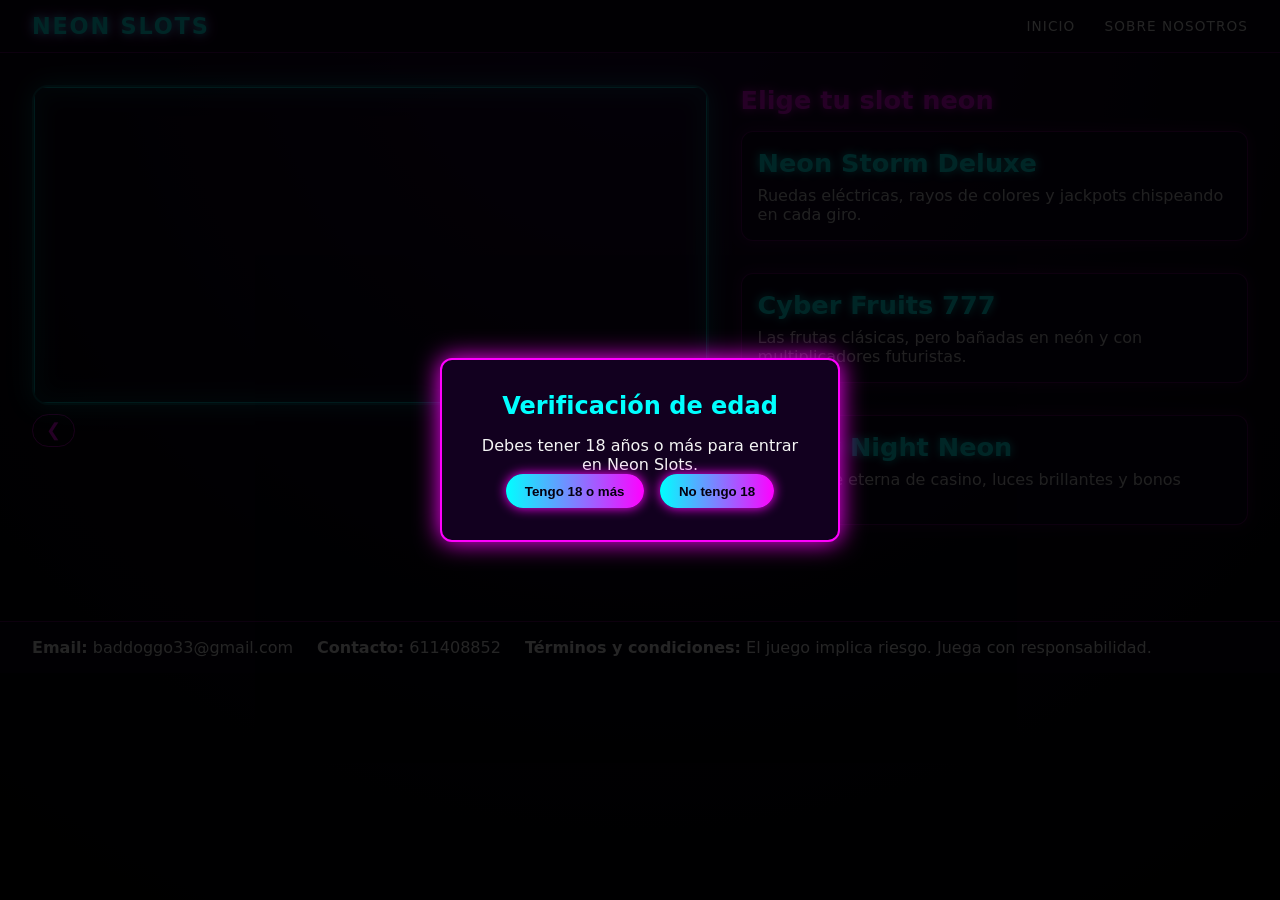
==== index.html @ 8d61ee30 "2.0.4" ====
<!DOCTYPE html>
<html lang="es">
<head>
  <meta charset="UTF-8">
  <title>Neon Slots - Inicio</title>
  <link rel="stylesheet" href="styles.css">
</head>
<body>
  <!-- Verificación de edad -->
  <div id="age-overlay">
    <div id="age-modal">
      <h2>Verificación de edad</h2>
      <p>Debes tener 18 años o más para entrar en Neon Slots.</p>
      <div class="age-buttons">
        <button id="btn-age-yes">Tengo 18 o más</button>
        <button id="btn-age-no">No tengo 18</button>
      </div>
    </div>
  </div>

  <!-- Header -->
  <header class="main-header">
    <div class="logo">
      <span>Neon Slots</span>
    </div>
    <nav class="main-nav">
      <a href="index.html">Inicio</a>
      <a href="sobre.html">Sobre nosotros</a>
    </nav>
  </header>

  <!-- Contenido principal -->
  <main class="main-layout">
    <!-- Carrusel -->
    <section class="carousel-container">
      <div class="carousel">
        <div class="slide active" style="background-image: url('https://www.landas-vacaciones.com/wp-content/uploads/sites/4/wpetourisme/IMG-3423-4.jpg');"></div>

        <div class="slide" style="background-image: url('https://blog.casinobarcelona.com/hs-fs/hubfs/asdfhfhsdf-1.jpg?width=4032&height=3024&name=asdfhfhsdf-1.jpg');"></div>

      </div>

      <div class="carousel-controls">
        <button id="prev-slide">&#10094;</button>
        <button id="next-slide">&#10095;</button>
      </div>
    </section>

    <!-- Enlaces a slots -->
    <section class="slots-links">
      <h1>Elige tu slot neon</h1>

      <div class="slot-item">
        <a class="slot-link" href="slot-neon-storm.html">Neon Storm Deluxe</a>
        <p class="slot-info">Ruedas eléctricas, rayos de colores y jackpots chispeando en cada giro.</p>
      </div>

      <div class="slot-item">
        <a class="slot-link" href="slot-cyber-fruits.html">Cyber Fruits 777</a>
        <p class="slot-info">Las frutas clásicas, pero bañadas en neón y con multiplicadores futuristas.</p>
      </div>

      <div class="slot-item">
        <a class="slot-link" href="slot-lucky-night.html">Lucky Night Neon</a>
        <p class="slot-info">Una noche eterna de casino, luces brillantes y bonos sorpresa.</p>
      </div>
    </section>
  </main>

  <!-- Footer -->
  <footer class="main-footer">
    <div><strong>Email:</strong> baddoggo33@gmail.com</div>
    <div><strong>Contacto:</strong> 611408852</div>
    <div><strong>Términos y condiciones:</strong> El juego implica riesgo. Juega con responsabilidad.</div>
  </footer>

  <script src="script.js"></script>
</body>
</html>
---- styles.css ----
/* Fuente y fondo general */
* {
  box-sizing: border-box;
  margin: 0;
  padding: 0;
}

body {
  font-family: system-ui, -apple-system, BlinkMacSystemFont, "Segoe UI", sans-serif;
  background: radial-gradient(circle at top, #1a0033 0%, #050010 60%, #000000 100%);
  color: #f5f5f5;
  min-height: 100vh;
}

/* Overlay verificación de edad */
#age-overlay {
  position: fixed;
  inset: 0;
  background: rgba(0, 0, 0, 0.85);
  display: flex;
  align-items: center;
  justify-content: center;
  z-index: 999;
}

#age-modal {
  background: #12001f;
  border: 2px solid #ff00ff;
  box-shadow: 0 0 25px #ff00ff;
  padding: 2rem;
  max-width: 400px;
  text-align: center;
  border-radius: 12px;
}

#age-modal h2 {
  color: #00ffff;
  margin-bottom: 1rem;
}

.age-buttons {
  display: flex;
  gap: 1rem;
  justify-content: center;
}

.age-buttons button {
  padding: 0.6rem 1.2rem;
  border-radius: 999px;
  border: none;
  cursor: pointer;
  font-weight: 600;
  color: #050010;
  background: linear-gradient(90deg, #00ffff, #ff00ff);
  box-shadow: 0 0 12px #ff00ff;
}

/* Header */
.main-header {
  display: flex;
  align-items: center;
  justify-content: space-between;
  padding: 0.8rem 2rem;
  background: rgba(5, 0, 20, 0.95);
  border-bottom: 1px solid #ff00ff55;
  position: sticky;
  top: 0;
  z-index: 10;
}

.logo span {
  font-size: 1.4rem;
  font-weight: 800;
  letter-spacing: 0.08em;
  text-transform: uppercase;
  color: #00ffff;
  text-shadow: 0 0 8px #00ffff, 0 0 16px #ff00ff;
}

.main-nav a {
  margin-left: 1.5rem;
  text-decoration: none;
  color: #f5f5f5;
  font-weight: 500;
  position: relative;
  text-transform: uppercase;
  letter-spacing: 0.08em;
  font-size: 0.85rem;
}

.main-nav a::after {
  content: "";
  position: absolute;
  left: 0;
  bottom: -4px;
  width: 0;
  height: 2px;
  background: linear-gradient(90deg, #00ffff, #ff00ff);
  transition: width 0.2s ease;
}

.main-nav a:hover::after,
.main-nav a.active::after {
  width: 100%;
}

/* Layout principal */
.main-layout {
  display: grid;
  grid-template-columns: minmax(0, 2fr) minmax(0, 1.5fr);
  gap: 2rem;
  padding: 2rem;
}

/* Carrusel */
.carousel-container {
  position: relative;
}

.carousel {
  position: relative;
  overflow: hidden;
  border-radius: 16px;
  border: 2px solid #00ffff55;
  box-shadow: 0 0 25px #00ffff55;
  height: 320px;

  /* Holograma */
  perspective: 1200px;
}

.slide {
  position: absolute;
  inset: 0;
  background-size: cover;
  background-position: center;
  opacity: 0;
  transition: opacity 0.6s ease;

  /* Efecto holográfico */
  transform-style: preserve-3d;
  animation: holoFloat 6s ease-in-out infinite;
  filter: drop-shadow(0 0 12px #00ffffaa);
}

.slide.active {
  opacity: 1;
  box-shadow: 0 0 25px #00ffffaa, 0 0 45px #ff00ffaa;
  border: 1px solid #00ffffaa;
}

@keyframes holoFloat {
  0% {
    transform: rotateY(-6deg) translateY(0px);
    filter: hue-rotate(0deg) drop-shadow(0 0 12px #00ffffaa);
  }
  50% {
    transform: rotateY(6deg) translateY(-6px);
    filter: hue-rotate(40deg) drop-shadow(0 0 18px #ff00ffaa);
  }
  100% {
    transform: rotateY(-6deg) translateY(0px);
    filter: hue-rotate(0deg) drop-shadow(0 0 12px #00ffffaa);
  }
}

/* Controles carrusel */
.carousel-controls {
  display: flex;
  justify-content: space-between;
  margin-top: 0.6rem;
}

.carousel-controls button {
  background: transparent;
  border: 1px solid #ff00ffaa;
  color: #ff00ff;
  padding: 0.3rem 0.8rem;
  border-radius: 999px;
  cursor: pointer;
  font-size: 1.1rem;
}

/* --- SLOTS MÁS GRANDES Y ORDENADOS --- */

.slots-links h1 {
  font-size: 1.6rem;
  margin-bottom: 1rem;
  color: #ff00ff;
  text-shadow: 0 0 10px #ff00ff;
}

.slot-item {
  margin-bottom: 2rem;
  padding: 1rem;
  background: rgba(10, 0, 30, 0.7);
  border: 1px solid #ff00ff55;
  border-radius: 12px;
  box-shadow: 0 0 15px #ff00ff33;
}

.slot-link {
  display: block;
  font-size: 1.6rem;
  font-weight: 800;
  color: #00ffff;
  text-decoration: none;
  margin-bottom: 0.5rem;
  text-shadow: 0 0 10px #00ffff;
}

.slot-link:hover {
  color: #ffffff;
  text-shadow: 0 0 15px #ff00ff;
}

.slot-info {
  font-size: 1rem;
  color: #f0f0f0;
  opacity: 0.9;
}

/* Página individual de slot */
.slot-page {
  padding: 2rem;
  text-align: center;
}

.slot-page h1 {
  color: #ff00ff;
  text-shadow: 0 0 12px #ff00ff;
  margin-bottom: 2rem;
}

.slot-img {
  width: 60%;
  border-radius: 12px;
  border: 2px solid #00ffffaa;
  box-shadow: 0 0 25px #00ffffaa;
}

/* Footer */
.main-footer {
  margin-top: 2rem;
  padding: 1rem 2rem;
  background: rgba(5, 0, 20, 0.95);
  border-top: 1px solid #ff00ff55;
  display: flex;
  gap: 1.5rem;
}
/* ============================================================
   LAYOUT TRIPLE: SCATTER | SLOT | NORMALES
============================================================ */
.triple-layout {
  display: flex;
  justify-content: center;
  align-items: flex-start;
  gap: 45px;
  margin-top: 40px;
}

/* ============================================================
   PANELES HOLOGRÁFICOS BASE
============================================================ */
.paytable {
  width: 340px;
  padding: 32px 30px;
  border-radius: 18px;
  background: rgba(10, 10, 20, 0.92);
  backdrop-filter: blur(7px);
  box-shadow: 0 0 25px rgba(0, 255, 255, 0.25);
}

.paytable h2 {
  font-size: 22px;
  margin-bottom: 18px;
  text-align: center;
  font-family: "Geo", sans-serif;
}

/* ============================================================
   PANEL SCATTER (IZQUIERDA) → ROSA
============================================================ */
.paytable-scatter {
  border: 2px solid rgba(255, 80, 200, 0.8);
  box-shadow:
    0 0 25px rgba(255, 80, 200, 0.5),
    inset 0 0 30px rgba(255, 80, 200, 0.25);
}

.paytable-scatter h2,
.paytable-scatter h3 {
  color: #ff66ff;
  text-shadow: 0 0 12px #ff66ff;
}

/* ============================================================
   PANEL NORMALES + 7 (DERECHA) → VERDE
============================================================ */
.paytable-normal {
  border: 2px solid rgba(0, 255, 120, 0.8);
  box-shadow:
    0 0 25px rgba(0, 255, 120, 0.5),
    inset 0 0 30px rgba(0, 255, 120, 0.25);
}

.paytable-normal h2,
.paytable-normal h3 {
  color: #66ff99;
  text-shadow: 0 0 12px #66ff99;
}

/* ============================================================
   SECCIONES Y FILAS
============================================================ */
.paytable-section {
  margin-bottom: 22px;
  border-top: 1px solid rgba(255, 255, 255, 0.15);
  padding-top: 14px;
}

.paytable-row {
  display: flex;
  justify-content: space-between;
  align-items: center;
  padding: 14px 16px;
  margin-bottom: 14px;
  border-radius: 12px;
  background: rgba(0, 0, 0, 0.35);
}

/* ============================================================
   MINI-ICONOS REDONDOS
============================================================ */
.paytable-symbols img {
  width: 38px;
  height: 38px;
  object-fit: cover;
  border-radius: 50%;
  border: 2px solid rgba(0, 255, 255, 0.6);
  box-shadow: 0 0 10px rgba(0, 255, 255, 0.4);
}

/* ============================================================
   TEXTO
============================================================ */
.paytable-text {
  font-size: 14px;
  color: #eaffff;
}

.paytable-plus {
  font-size: 16px;
  color: #fff;
  margin-left: 4px;
}
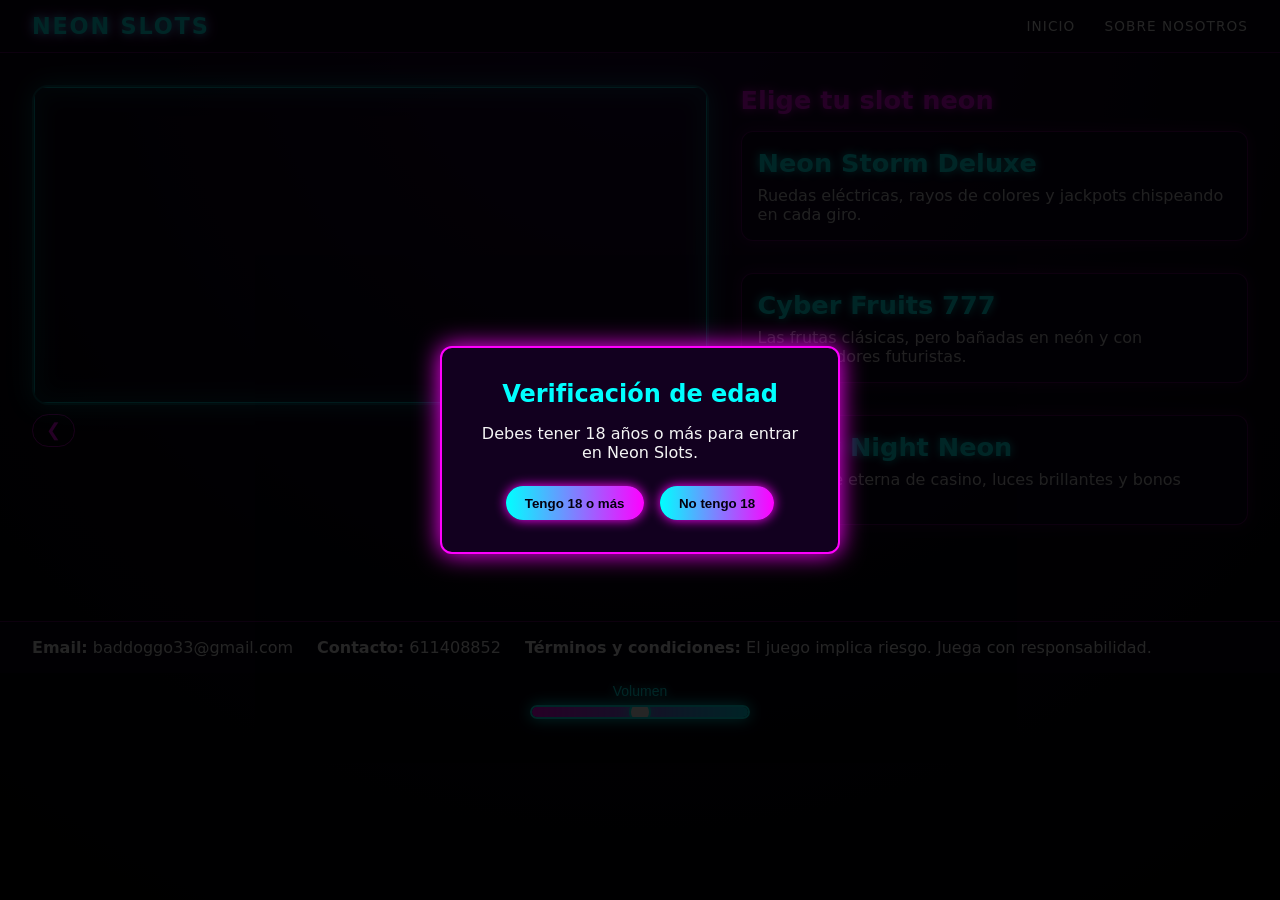
==== commit c392602f: "2.0.4" ====
--- a/index.html
+++ b/index.html
@@ -75,5 +75,14 @@
   </footer>
 
   <script src="script.js"></script>
+<audio id="bg-music" loop>
+  <source src="sounds/inkwell.mp3" type="audio/mpeg">
+</audio>
+
+<div class="volume-control">
+  <span class="volume-label">Volumen</span>
+  <input type="range" id="volumeSlider" min="0" max="1" step="0.01" value="0.5">
+</div>
+
 </body>
 </html>
--- a/styles.css
+++ b/styles.css
@@ -31,6 +31,9 @@
   max-width: 400px;
   text-align: center;
   border-radius: 12px;
+}
+#age-modal p {
+  margin-bottom: 1.5rem; /* Ajusta a tu gusto */
 }
 
 #age-modal h2 {
@@ -353,4 +356,80 @@
   font-size: 16px;
   color: #fff;
   margin-left: 4px;
+}
+/* ============================
+   SLIDER DE VOLUMEN NEON — VERSIÓN FINAL
+============================ */
+.volume-control {
+  display: flex;
+  flex-direction: column;
+  align-items: center;
+  gap: 6px;
+  margin-top: 10px;
+}
+
+.volume-label {
+  font-size: 14px;
+  color: #00ffff;
+  text-shadow: 0 0 10px #00ffff;
+  font-family: "Geo", sans-serif;
+}
+
+/* CONTENEDOR */
+#volumeSlider {
+  -webkit-appearance: none;
+  appearance: none;
+  width: 220px;
+  height: 14px;
+  border-radius: 10px;
+  background: rgba(0, 255, 255, 0.12);
+  border: 2px solid #00ffff;
+  box-shadow: 0 0 15px #00ffff, inset 0 0 12px rgba(0,255,255,0.4);
+  cursor: pointer;
+  overflow: hidden;
+  position: relative;
+}
+
+/* TRACK REAL (neon) */
+#volumeSlider::-webkit-slider-runnable-track {
+  height: 14px;
+  background: linear-gradient(90deg, #ff00ff, #00eaff);
+  border-radius: 10px;
+  box-shadow: 0 0 20px #ff00ff;
+}
+
+#volumeSlider::-moz-range-track {
+  height: 14px;
+  background: linear-gradient(90deg, #ff00ff, #00eaff);
+  border-radius: 10px;
+  box-shadow: 0 0 20px #ff00ff;
+}
+
+/* THUMB (círculo neon) */
+#volumeSlider::-webkit-slider-thumb {
+  -webkit-appearance: none;
+  width: 22px;
+  height: 22px;
+  background: #ffffff;
+  border-radius: 50%;
+  border: 2px solid #00ffff;
+  box-shadow: 0 0 15px #00ffff, 0 0 25px #ff00ff;
+  margin-top: -4px;
+  transition: 0.2s ease;
+}
+
+#volumeSlider::-moz-range-thumb {
+  width: 22px;
+  height: 22px;
+  background: #ffffff;
+  border-radius: 50%;
+  border: 2px solid #00ffff;
+  box-shadow: 0 0 15px #00ffff, 0 0 25px #ff00ff;
+  transition: 0.2s ease;
+}
+
+#volumeSlider::-webkit-slider-thumb:hover,
+#volumeSlider::-moz-range-thumb:hover {
+  transform: scale(1.25);
+  box-shadow: 0 0 25px #ff00ff, 0 0 35px #00ffff;
 }
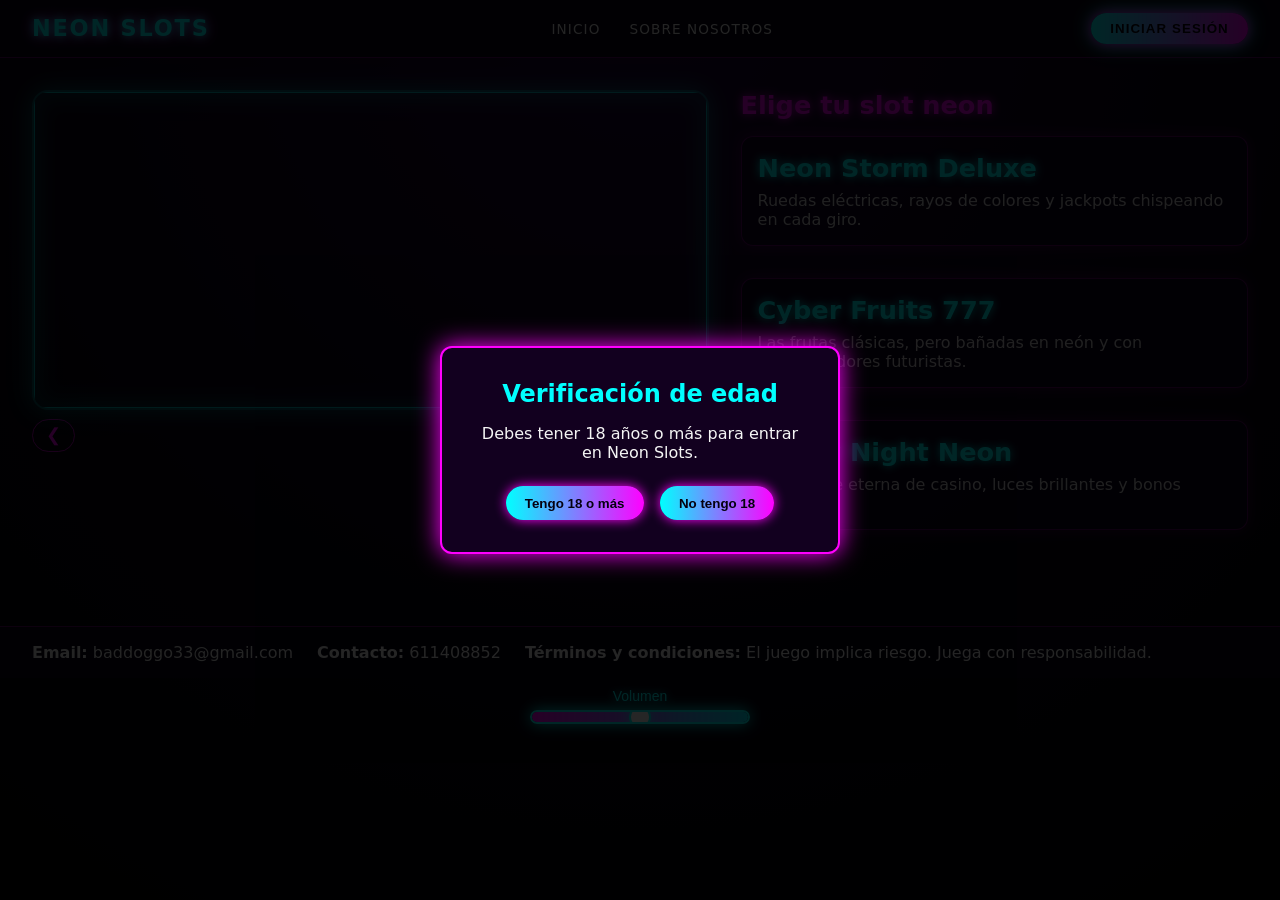
==== commit 2ea2fb1f: "2.0.4" ====
--- a/index.html
+++ b/index.html
@@ -2,11 +2,15 @@
 <html lang="es">
 <head>
   <meta charset="UTF-8">
+  <meta name="viewport" content="width=device-width, initial-scale=1.0">
   <title>Neon Slots - Inicio</title>
   <link rel="stylesheet" href="styles.css">
 </head>
 <body>
-  <!-- Verificación de edad -->
+
+  <!-- ============================
+       VERIFICACIÓN DE EDAD
+  ============================ -->
   <div id="age-overlay">
     <div id="age-modal">
       <h2>Verificación de edad</h2>
@@ -18,26 +22,76 @@
     </div>
   </div>
 
-  <!-- Header -->
+  <!-- ============================
+       BANNER DE COOKIES
+  ============================ -->
+  <div id="cookie-banner" style="display:none;">
+    <div class="cookie-box">
+      <p>Usamos cookies para mejorar tu experiencia en Neon Slots.</p>
+      <div class="cookie-buttons">
+        <button id="cookie-accept">Aceptar</button>
+        <button id="cookie-decline">Rechazar</button>
+      </div>
+    </div>
+  </div>
+
+  <!-- ============================
+       LOGIN (MODAL COMPLETO)
+  ============================ -->
+  <div id="login-overlay" class="modal" style="display:none;">
+    <div class="modal-box login-box">
+      <h2>Iniciar sesión</h2>
+
+      <label>Usuario</label>
+      <input id="username-input" type="text" placeholder="Tu nombre">
+
+      <label>Contraseña</label>
+      <input id="password-input" type="password" placeholder="Tu contraseña">
+
+      <label>Método de pago</label>
+      <select id="payment-input">
+        <option value="visa">Visa</option>
+        <option value="mastercard">MasterCard</option>
+        <option value="paypal">PayPal</option>
+        <option value="crypto">Criptomonedas</option>
+      </select>
+
+      <button id="login-submit">Entrar</button>
+    </div>
+  </div>
+
+  <!-- ============================
+       HEADER
+  ============================ -->
   <header class="main-header">
     <div class="logo">
       <span>Neon Slots</span>
     </div>
+
     <nav class="main-nav">
       <a href="index.html">Inicio</a>
       <a href="sobre.html">Sobre nosotros</a>
     </nav>
+
+    <!-- Área de usuario -->
+    <div class="user-area">
+      <span id="login-user"></span>
+      <button id="login-btn">Iniciar sesión</button>
+      <button id="logout-btn" style="display:none;">Cerrar sesión</button>
+    </div>
   </header>
 
-  <!-- Contenido principal -->
+  <!-- ============================
+       CONTENIDO PRINCIPAL
+  ============================ -->
   <main class="main-layout">
+
     <!-- Carrusel -->
     <section class="carousel-container">
       <div class="carousel">
         <div class="slide active" style="background-image: url('https://www.landas-vacaciones.com/wp-content/uploads/sites/4/wpetourisme/IMG-3423-4.jpg');"></div>
 
         <div class="slide" style="background-image: url('https://blog.casinobarcelona.com/hs-fs/hubfs/asdfhfhsdf-1.jpg?width=4032&height=3024&name=asdfhfhsdf-1.jpg');"></div>
-
       </div>
 
       <div class="carousel-controls">
@@ -65,24 +119,32 @@
         <p class="slot-info">Una noche eterna de casino, luces brillantes y bonos sorpresa.</p>
       </div>
     </section>
+
   </main>
 
-  <!-- Footer -->
+  <!-- ============================
+       FOOTER
+  ============================ -->
   <footer class="main-footer">
     <div><strong>Email:</strong> baddoggo33@gmail.com</div>
     <div><strong>Contacto:</strong> 611408852</div>
     <div><strong>Términos y condiciones:</strong> El juego implica riesgo. Juega con responsabilidad.</div>
   </footer>
 
+  <!-- ============================
+       AUDIO + CONTROL DE VOLUMEN
+  ============================ -->
+  <audio id="bg-music" loop>
+    <source src="sounds/inkwell.mp3" type="audio/mpeg">
+  </audio>
+
+  <div class="volume-control">
+    <span class="volume-label">Volumen</span>
+    <input type="range" id="volumeSlider" min="0" max="1" step="0.01" value="0.5">
+  </div>
+
+  <!-- Script -->
   <script src="script.js"></script>
-<audio id="bg-music" loop>
-  <source src="sounds/inkwell.mp3" type="audio/mpeg">
-</audio>
-
-<div class="volume-control">
-  <span class="volume-label">Volumen</span>
-  <input type="range" id="volumeSlider" min="0" max="1" step="0.01" value="0.5">
-</div>
 
 </body>
 </html>
--- a/styles.css
+++ b/styles.css
@@ -432,4 +432,232 @@
 #volumeSlider::-moz-range-thumb:hover {
   transform: scale(1.25);
   box-shadow: 0 0 25px #ff00ff, 0 0 35px #00ffff;
+}
+
+/* ============================
+   BANNER DE COOKIES NEON
+============================ */
+#cookie-banner {
+  position: fixed;
+  bottom: 0;
+  left: 0;
+  right: 0;
+  background: rgba(10, 0, 30, 0.92);
+  border-top: 2px solid #ff00ff;
+  box-shadow: 0 0 25px #ff00ff;
+  padding: 1rem 1.5rem;
+  display: none; /* Oculto por defecto */
+  z-index: 998;
+}
+
+.cookie-box {
+  max-width: 900px;
+  margin: auto;
+  display: flex;
+  justify-content: space-between;
+  align-items: center;
+  gap: 1rem;
+}
+
+.cookie-box p {
+  font-size: 0.95rem;
+  color: #eaffff;
+}
+
+.cookie-buttons {
+  display: flex;
+  gap: 1rem;
+}
+
+.cookie-buttons button {
+  padding: 0.5rem 1.2rem;
+  border-radius: 999px;
+  border: none;
+  cursor: pointer;
+  font-weight: 600;
+  color: #050010;
+  background: linear-gradient(90deg, #00ffff, #ff00ff);
+  box-shadow: 0 0 12px #ff00ff;
+}
+/* ============================
+   BOTÓN LOGIN NEON + ARCOÍRIS
+============================ */
+#login-btn, #logout-btn {
+  padding: 0.5rem 1.2rem;
+  border-radius: 999px;
+  border: none;
+  cursor: pointer;
+  font-weight: 700;
+  text-transform: uppercase;
+  letter-spacing: 0.08em;
+  color: #050010;
+  background: linear-gradient(90deg, #00ffff, #ff00ff);
+  box-shadow: 0 0 12px #ff00ff, 0 0 20px #00ffff;
+  transition: all 0.3s ease;
+}
+
+/* Efecto arcoíris al pasar el ratón */
+#login-btn:hover, #logout-btn:hover {
+  animation: rainbowGlow 2s linear infinite;
+  transform: scale(1.08);
+}
+
+@keyframes rainbowGlow {
+  0% { background: linear-gradient(90deg, #ff0000, #ff7f00); }
+  20% { background: linear-gradient(90deg, #ff7f00, #ffff00); }
+  40% { background: linear-gradient(90deg, #ffff00, #00ff00); }
+  60% { background: linear-gradient(90deg, #00ff00, #0000ff); }
+  80% { background: linear-gradient(90deg, #0000ff, #8b00ff); }
+  100% { background: linear-gradient(90deg, #8b00ff, #ff0000); }
+}
+/* ============================
+   BOTÓN LOGIN NEON + ARCOÍRIS SUAVE
+============================ */
+#login-btn, #logout-btn {
+  padding: 0.5rem 1.2rem;
+  border-radius: 999px;
+  border: none;
+  cursor: pointer;
+  font-weight: 700;
+  text-transform: uppercase;
+  letter-spacing: 0.08em;
+  color: #050010;
+  background: linear-gradient(90deg, #00ffff, #ff00ff);
+  box-shadow: 0 0 12px #ff00ff, 0 0 20px #00ffff;
+  transition: all 0.3s ease;
+}
+
+/* Hover arcoíris suave */
+#login-btn:hover, #logout-btn:hover {
+  background: linear-gradient(
+    90deg,
+    #ff0000,
+    #ff7f00,
+    #ffff00,
+    #00ff00,
+    #0000ff,
+    #8b00ff,
+    #ff00ff
+  );
+  background-size: 400%;
+  animation: rainbowFlow 4s linear infinite;
+  transform: scale(1.08);
+}
+
+@keyframes rainbowFlow {
+  0% { background-position: 0% }
+  50% { background-position: 100% }
+  100% { background-position: 0% }
+}
+/* ============================
+   BOTÓN LOGIN NEON + ARCOÍRIS SUAVE
+============================ */
+#login-btn, #logout-btn {
+  padding: 0.5rem 1.2rem;
+  border-radius: 999px;
+  border: none;
+  cursor: pointer;
+  font-weight: 700;
+  text-transform: uppercase;
+  letter-spacing: 0.08em;
+  color: #050010;
+  background: linear-gradient(90deg, #00ffff, #ff00ff);
+  box-shadow: 0 0 12px #ff00ff, 0 0 20px #00ffff;
+  transition: all 0.3s ease;
+}
+
+/* Hover arcoíris suave */
+#login-btn:hover, #logout-btn:hover {
+  background: linear-gradient(
+    90deg,
+    #ff0000,
+    #ff7f00,
+    #ffff00,
+    #00ff00,
+    #0000ff,
+    #8b00ff,
+    #ff00ff
+  );
+  background-size: 400%;
+  animation: rainbowFlow 4s linear infinite;
+  transform: scale(1.08);
+}
+
+@keyframes rainbowFlow {
+  0% { background-position: 0% }
+  50% { background-position: 100% }
+  100% { background-position: 0% }
+}
+
+/* ============================
+   MODAL LOGIN NEON
+============================ */
+#login-overlay {
+  position: fixed;
+  inset: 0;
+  background: rgba(0, 0, 0, 0.85);
+  display: none;
+  align-items: center;
+  justify-content: center;
+  z-index: 999;
+}
+
+.login-box {
+  background: rgba(10, 0, 30, 0.9);
+  border: 2px solid #ff00ff;
+  box-shadow: 0 0 25px #ff00ff, inset 0 0 20px #00ffff55;
+  padding: 2rem;
+  width: 350px;
+  border-radius: 14px;
+  text-align: center;
+}
+
+.login-box h2 {
+  color: #00ffff;
+  text-shadow: 0 0 10px #00ffff;
+  margin-bottom: 1rem;
+}
+
+/* Inputs neon */
+.login-box input,
+.login-box select {
+  width: 100%;
+  padding: 0.6rem;
+  margin-bottom: 1rem;
+  border-radius: 8px;
+  border: 2px solid #00ffffaa;
+  background: rgba(0, 0, 20, 0.6);
+  color: #eaffff;
+  font-size: 1rem;
+  box-shadow: 0 0 12px #00ffff55;
+  outline: none;
+  transition: 0.2s ease;
+}
+
+.login-box input:focus,
+.login-box select:focus {
+  border-color: #ff00ff;
+  box-shadow: 0 0 15px #ff00ff;
+}
+
+/* Botón de enviar login */
+#login-submit {
+  width: 100%;
+  padding: 0.7rem;
+  border-radius: 999px;
+  border: none;
+  cursor: pointer;
+  font-weight: 700;
+  text-transform: uppercase;
+  letter-spacing: 0.08em;
+  color: #050010;
+  background: linear-gradient(90deg, #00ffff, #ff00ff);
+  box-shadow: 0 0 12px #ff00ff, 0 0 20px #00ffff;
+  transition: 0.3s ease;
+}
+
+#login-submit:hover {
+  animation: rainbowFlow 4s linear infinite;
+  background-size: 400%;
+  transform: scale(1.05);
 }
